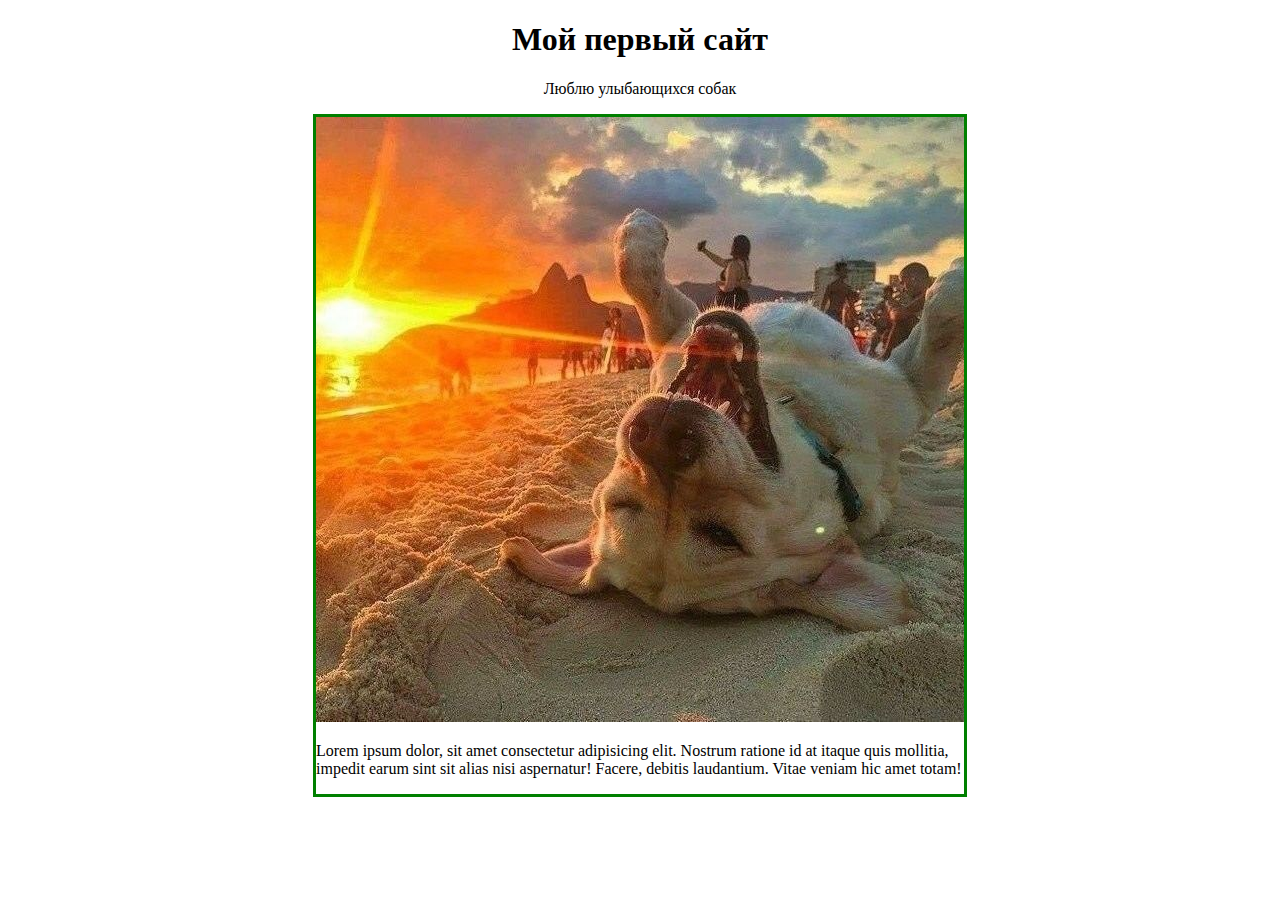
==== index.html @ 584483aa "first commit" ====
<!DOCTYPE html>
<html lang="en">
    <head>
        <meta charset="UTF-8">
        <title>Мой первый сайт</title>
        <link rel="stylesheet" href="css/style.css">
    </head>
    <body>
        <div class="container">
            <header>
                <h1>Мой первый сайт</h1>
                <p>Люблю улыбающихся собак</p>
            </header>
            <div class="main_content">
                <img src="img/smileDoggy.jpg" alt="">
                <p>Lorem ipsum dolor, sit amet consectetur adipisicing elit. Nostrum ratione id at itaque quis mollitia, impedit earum sint sit alias nisi aspernatur! Facere, debitis laudantium. Vitae veniam hic amet totam!</p>
            </div>    
        </div>
    </body>
</html>
---- css/style.css ----
.container{
    width: 1140px;
    margin: auto;
}
header {
    text-align: center;
}
.main_content {
    width: 648px;
    margin: auto;
    border: 3px solid green;
}
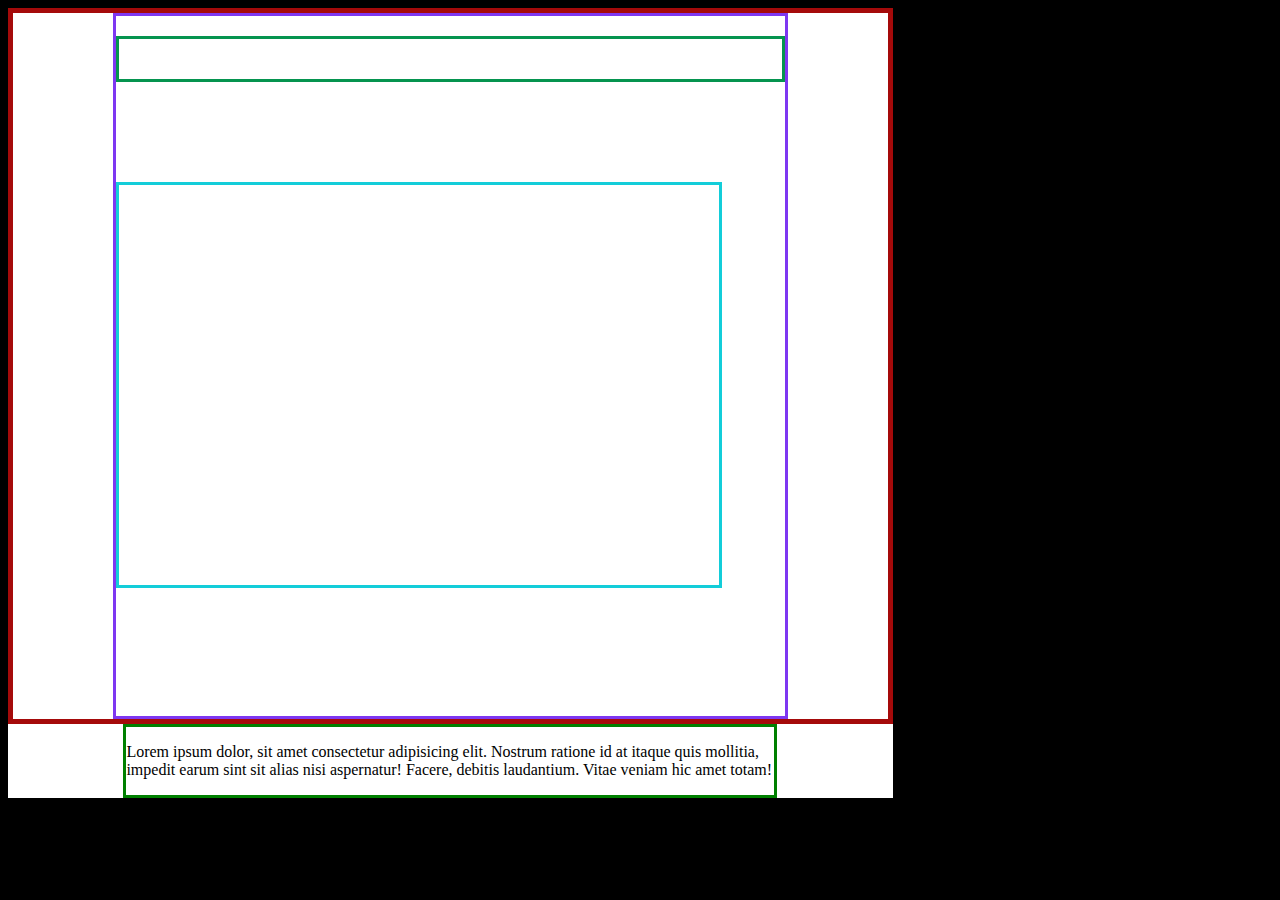
==== commit 5a92b175: "2" ====
--- a/index.html
+++ b/index.html
@@ -2,17 +2,23 @@
 <html lang="en">
     <head>
         <meta charset="UTF-8">
-        <title>Мой первый сайт</title>
+        <title>CSS_practice</title>
         <link rel="stylesheet" href="css/style.css">
     </head>
     <body>
         <div class="container">
-            <header>
-                <h1>Мой первый сайт</h1>
-                <p>Люблю улыбающихся собак</p>
-            </header>
+            <div class="div1">
+                <div class="div11">
+                    <div class="div111">
+
+                    </div>
+                    <div class="div112">
+
+                    </div>
+
+                </div>
+            </div>
             <div class="main_content">
-                <img src="img/smileDoggy.jpg" alt="">
                 <p>Lorem ipsum dolor, sit amet consectetur adipisicing elit. Nostrum ratione id at itaque quis mollitia, impedit earum sint sit alias nisi aspernatur! Facere, debitis laudantium. Vitae veniam hic amet totam!</p>
             </div>    
         </div>
--- a/css/style.css
+++ b/css/style.css
@@ -1,12 +1,40 @@
+body{
+    background-color: black;
+}
 .container{
-    width: 1140px;
-    margin: auto;
+    width: 70%;
+    background-color: white;
+   
 }
-header {
+.div1 {
     text-align: center;
+    border: 5px solid rgb(165, 10, 10);
 }
+
+.div11 {
+    border: 3px solid rgb(126, 55, 241);
+    height: 700px;
+    margin-left: 100px;
+    margin-right: 100px;
+}
+.div111 {
+    border: 3px solid rgb(5,148,79);
+    height: 40px;
+    margin-top: 20px;
+}
+.div112 {
+    border: 3px solid rgb(19, 205, 217);
+    height: 400px;
+    width: 600px;
+    margin-top: 100px;
+}
+.div2 {
+
+}
+
+
 .main_content {
     width: 648px;
     margin: auto;
     border: 3px solid green;
-}
+}